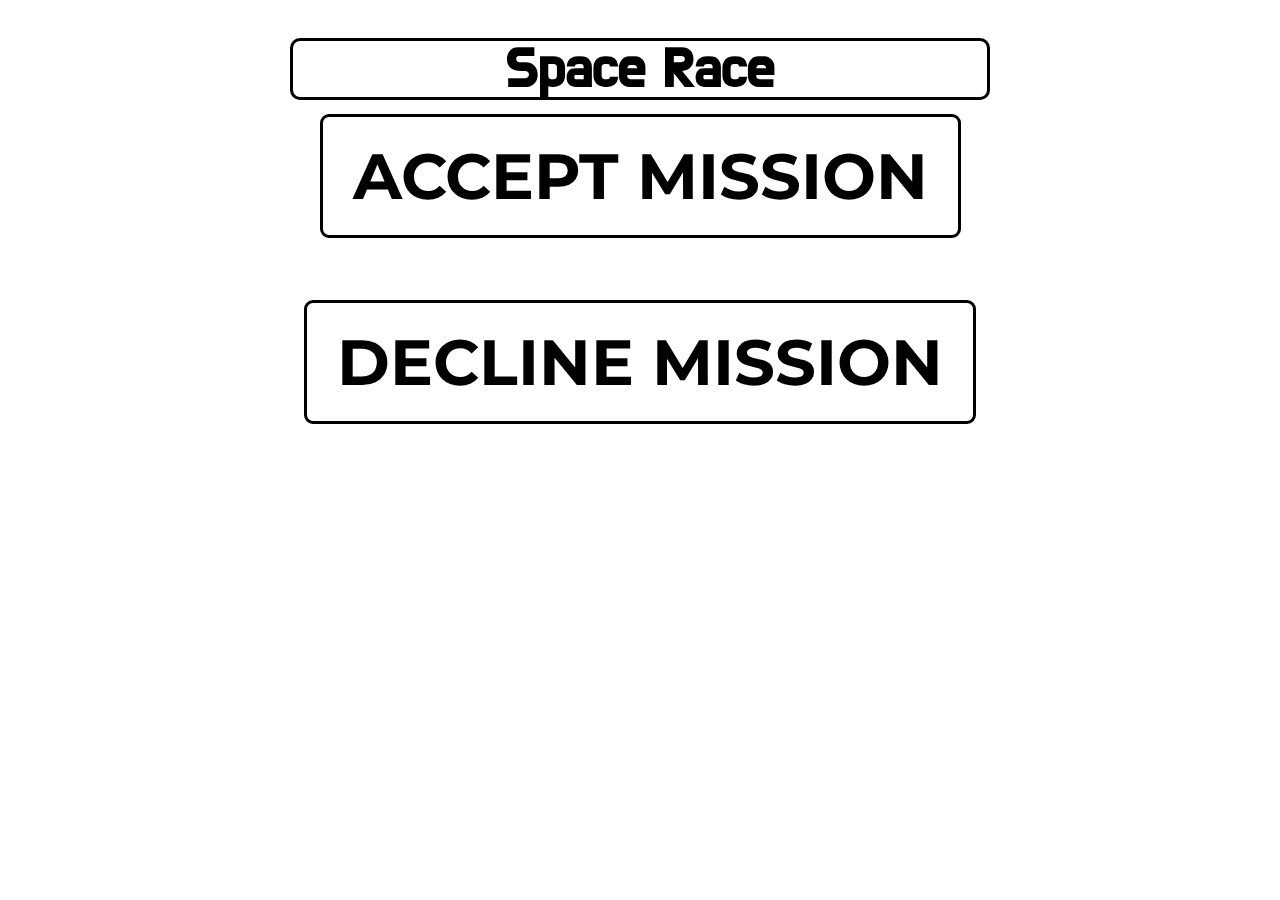
==== index.html @ d2213692 "Second Try" ====
<!DOCTYPE html>
<head>
    <title>SpaceRace</title>
    <meta charset="utf-8">
    <meta name="viewport" content="width=device-width, initial-scale=1">
    <link rel="stylesheet" type="text/css" href="index.css">
    <link href="css/animate.css" rel="stylesheet"/>
    <link href="css/waypoints.css" rel="stylesheet"/>
    <link href="css/font-awesome.min.css" rel="stylesheet"/>



</head>
<body>
    <section class="landing">
            <div class="content">
                <section class="os-animation" data-os-animation="fadeInDown"
                        data-os-animation-delay="0s">
</section>
    <h1>Space  Race</h1>

        <section class="os-animation" data-os-animation="fadeInDown"
                 data-os-animation-delay=".1s">
                     <a target="_blank" class="btn" href="controls.html">Accept Mission</a>
</section>
<br>
<br>
<br>
<br>
<br>
<br>

        <section class="os-animation" data-os-animation="fadeInDown"
                 data-os-animation-delay=".1s">
                     <a target="_blank" class="btn2" href="death.html">Decline Mission</a>
            </section>

</section>

<footer>

</footer>


</body>
</html>
---- index.css ----
@import url('https://fonts.googleapis.com/css?family=Yantramanav:100');
@import url('https://fonts.googleapis.com/css?family=Montserrat:400');
@import url('https://fonts.googleapis.com/css?family=Do+Hyeon');

html, body {
    margin: 0;
    padding: 0;
    height: 100%;
    width: 100%;
}
.landing {
    height: 100%;
    width: 100%;
    margin: auto;
    background: url("https://images6.alphacoders.com/560/560768.jpg") no-repeat 50% 50%;
    display: table;
    top: 0;
    background-size: cover;
}

.content {
    max-width: 700px;
    margin: 0 auto;
    text-align: center;
    padding-bottom: 25%;
}
.content h1 {
    font-family: 'Do Hyeon', sans-serif;'
    top: 400px;
    font-size: 350%;
    font-weight: 350%;
    color:  Black;
    line-height: 100%;
    border: solid Black;
    border-radius: 10px;


}

.btn {
    font-family: 'Montserrat', sans-serif;
    font-size: 400%;
    font-weight: bold;
    color: Black;
    text-transform: uppercase;
    text-decoration: none;
    border: solid Black;
    padding: 20px 30px;
    border-radius: 9px;
    transition: all 0.5s;
}
.btn:hover {
    color: Black;
    border: solid White 2px;
}


.btn2 {
    font-family: 'Montserrat', sans-serif;
    font-size: 400%;
    top:400px;
    font-weight: bold;
    color: Black;
    text-transform: uppercase;
    text-decoration: none;
    border: solid Black;
    padding: 20px 30px;
    border-radius: 9px;
    transition: all 0.5s;
}
.btn2:hover {
    color: Black;
    border: solid White 2px;
}







/*--- Media Queries --*/
@media screen and (max-width: 900px) {

}
@media screen and (max-width: 768px) {

}
@media screen and (max-width: 480px) {

}
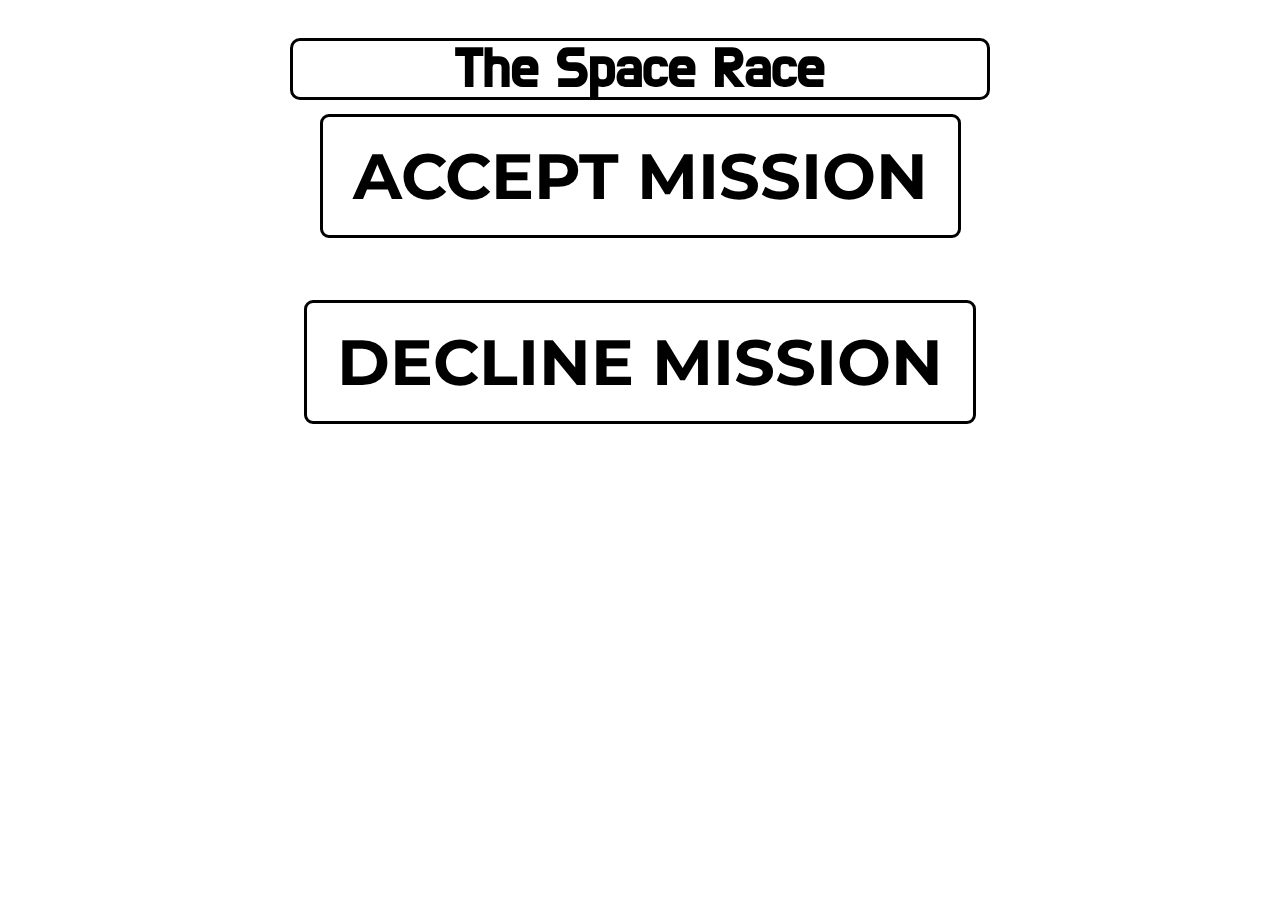
==== commit 7cd1ff61: "Final Commit" ====
--- a/index.html
+++ b/index.html
@@ -17,7 +17,7 @@
                 <section class="os-animation" data-os-animation="fadeInDown"
                         data-os-animation-delay="0s">
 </section>
-    <h1>Space  Race</h1>
+    <h1>The Space  Race</h1>
 
         <section class="os-animation" data-os-animation="fadeInDown"
                  data-os-animation-delay=".1s">
